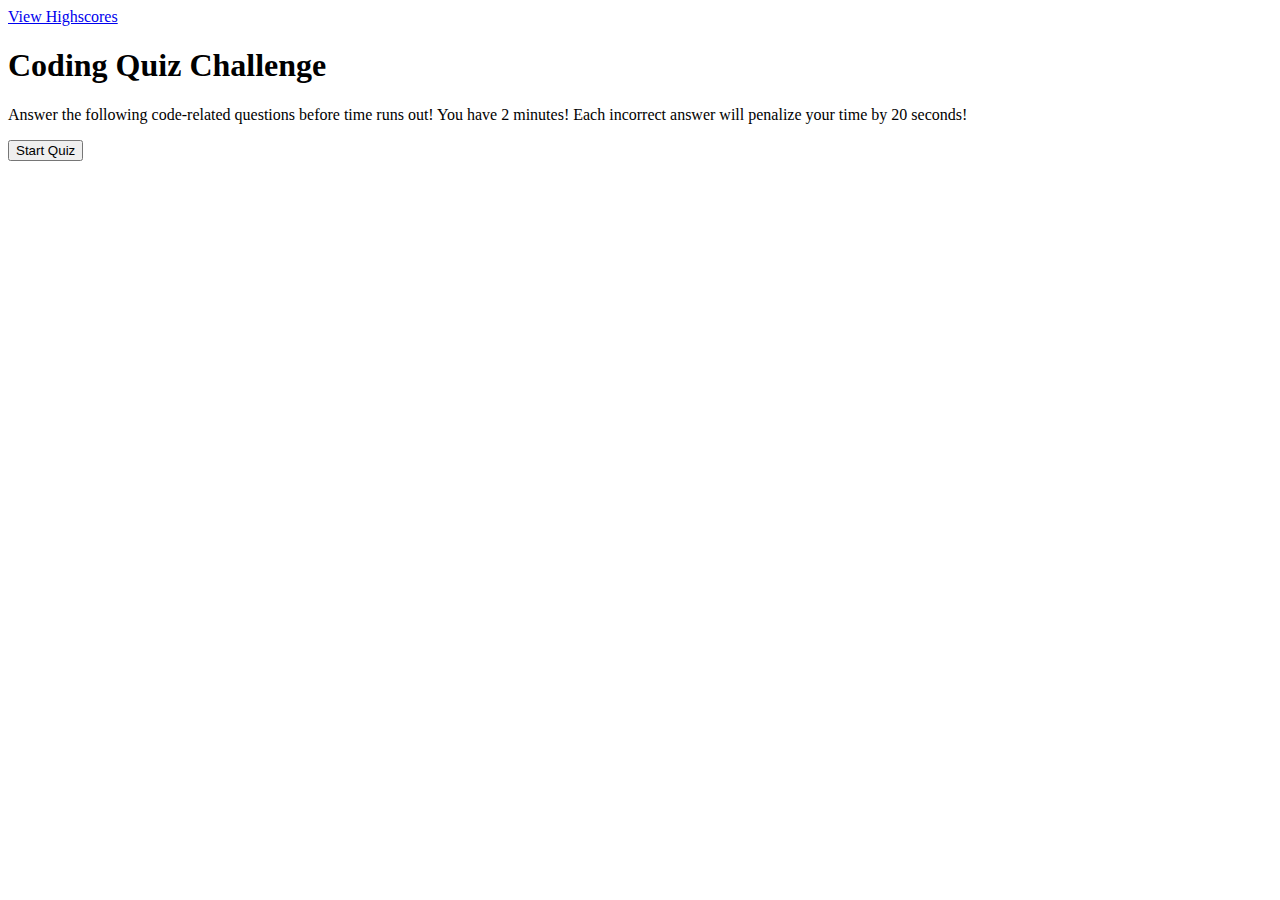
==== index.html @ 85d71943 "first commit" ====
<!DOCTYPE html>
<html lang="en">

    <head>
        <meta charset="UTF-8">
        <meta name="viewport" content="width=device-width, initial-scale=1.0">
        <meta http-equiv="X-UA-Compatible" content="ie=edge">
        <link rel="stylesheet" href="C:\Users\mchat\desktop\Homework-Module-4\02-Challenge\Main\assets\css\style.css">
        <title>Coding Quiz</title>
    </head>

    <body>
        <header>
            <nav>
                <a href="C:\Users\mchat\desktop\Homework-Module-4\02-Challenge\Main\assets\HighScoreRecord.html">View Highscores</a>
            </nav>
        </header>
        
        <div id="container">
            <div id="timer"></div>
            <div id="quizContent">
                <h1>Coding Quiz Challenge</h1>
                <p id="intro">Answer the following code-related questions before time runs out! You have 2 minutes! Each incorrect answer will penalize your time by 20 seconds!</p>
                <ul id="optionsUl"></ul>
                <button id="start" class="start">Start Quiz</button>
            </div>
            
        </div>

        <script src="C:\Users\mchat\desktop\Homework-Module-4\02-Challenge\Main\assets\js\script.js"></script>

    </body>
</html>
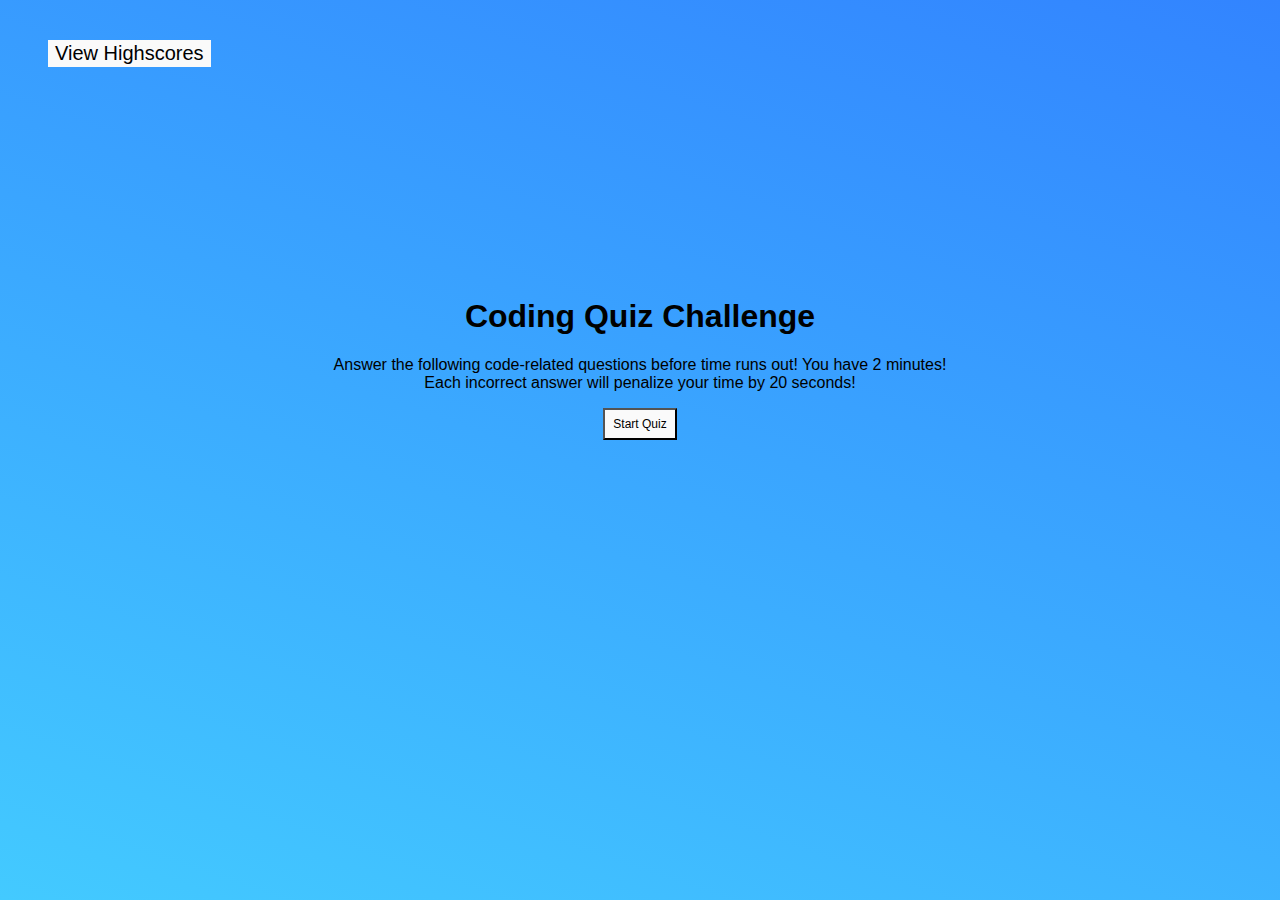
==== commit 8ce6959b: "file paths" ====
--- a/index.html
+++ b/index.html
@@ -5,7 +5,7 @@
         <meta charset="UTF-8">
         <meta name="viewport" content="width=device-width, initial-scale=1.0">
         <meta http-equiv="X-UA-Compatible" content="ie=edge">
-        <link rel="stylesheet" href="C:\Users\mchat\desktop\Homework-Module-4\02-Challenge\Main\assets\css\style.css">
+        <link rel="stylesheet" href="assets/css/styleQuiz.css"/>
         <title>Coding Quiz</title>
     </head>
 
--- a/assets/css/styleQuiz.css
+++ b/assets/css/styleQuiz.css
@@ -0,0 +1,105 @@
+:root{
+    margin: 0;
+    background-color: #21D4FD;
+    background-image: linear-gradient(19deg, #43caff 0%, #3284ff 100%);
+    height: 100vh;
+    width: 100vw;
+  }
+  
+  .container {
+  margin: 0; 
+  height: 100vh;
+  width: 100vw
+
+}
+
+* {
+  font-family: Arial, Helvetica, sans-serif
+}
+
+nav {
+  margin: 40px;
+  width:fit-content;
+  background-color: rgb(250, 250, 250); ;
+  border: 2px solid;
+  border-color: rgb(250, 250, 250);
+}
+
+nav:hover {
+  margin: 40px;
+  width:fit-content;
+  border: 2px solid;
+  border-color:#000000;;
+  background-color: #92e5ff;
+  box-shadow: 0 2px 8px 0 rgba(53, 49, 243, 0.24), 0 17px 50px 0 rgba(0, 0, 0, 0.19);
+  transition: 0.9s;
+}
+nav a {
+  color: rgb(0, 0, 0);
+  text-decoration: none;
+  padding: 5px;
+  font-size: 20px;
+
+}
+
+nav a:hover {
+  color: rgb(0, 0, 0);
+  text-decoration: none;
+  padding: 5px;
+  font-size: 20px;
+  transition: 0.9s;
+}
+h1 {
+  font-size: 2em;
+}
+ul {
+  list-style: none;
+  padding-inline-start: 0px;
+}
+button {
+  display: inline-block;
+  background-color: rgb(250, 250, 250);
+  font-size: 12px;
+  padding: 7px 8px;
+  transition-duration: 0.3s;
+}
+button:hover {
+  box-shadow: 0 2px 8px 0 rgba(53, 49, 243, 0.24), 0 17px 50px 0 rgba(0, 0, 0, 0.19);
+  background-color: #92e5ff;
+  transition: 0.5s;
+}
+#submit {
+  padding: 2px 10px;
+  border-radius: 0px;
+}
+#nextButton {
+  padding: 5px 10px;
+}
+#container {
+  display: flex;
+  flex-direction: column;
+  align-items: center;
+  max-width: 50%;
+  margin: auto;
+  margin-top: 15%;
+  height: 75%;
+  box-sizing: border-box;
+  padding: 20px 0;
+}
+#timer {
+  text-align: center;
+}
+#quizContent {     
+  text-align: center;
+}
+#optionsUl li {
+  margin:15px;
+}
+#optionsUl button {
+  width: 400px;
+}
+#scoreLi {
+  color: white;
+  font-size: 30px;
+
+}